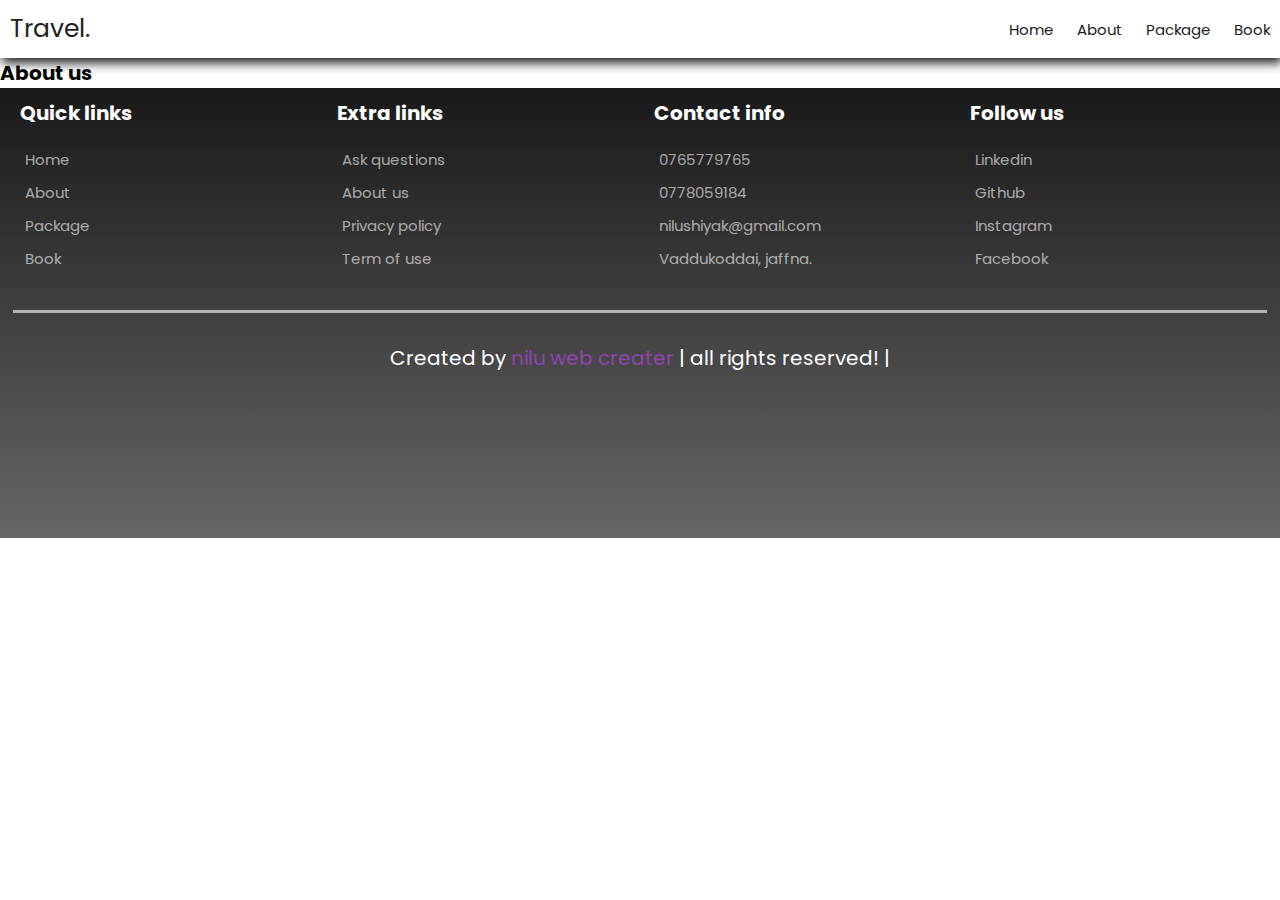
==== about.html @ c458185b "home page build" ====
<!DOCTYPE html>
<html lang="en">
<head>
    <meta charset="UTF-8">
    <meta name="viewport" content="width=device-width, initial-scale=1.0">
    
    <title>home</title>
    <!--swiper cdn-->
    <link rel="stylesheet" href="https://cdn.jsdelivr.net/npm/swiper@10/swiper-bundle.min.css"/>
    <link rel="stylesheet" href="style.css">
    <link rel="stylesheet" href="https://cdnjs.cloudflare.com/ajax/libs/font-awesome/6.4.2/css/all.min.css" integrity="sha512-z3gLpd7yknf1YoNbCzqRKc4qyor8gaKU1qmn+CShxbuBusANI9QpRohGBreCFkKxLhei6S9CQXFEbbKuqLg0DA==" crossorigin="anonymous" referrerpolicy="no-referrer" />
</head>
<body>

        <div class="header">
            <a href="home.html" class="logo">Travel.</a>

            <nav class="navbar">
                <a href="home.html">Home</a>
                <a href="about.html">About</a>
                <a href="package.html">Package</a>
                <a href="book.html">Book</a>
            </nav>

            <div id="menu-btn" class="fas fa-bars"></div>
        </div>
        
        <div class="heading" style="background: url(media/home1.jpg) no-repeat">
            <h1>About us</h1>
        </div>

<!--footer-->
    <section class="footer">
            <div class="box-container">
                <div class="box">
                    <h3>Quick links</h3>
                    <a href="home.html"> <i class="fas fa-angle-right"></i> Home</a>
                    <a href="about.html"> <i class="fas fa-angle-right"> </i>About</a>
                    <a href="package.html"> <i class="fas fa-angle-right"></i> Package</a>
                    <a href="book.html"> <i class="fas fa-angle-right"></i> Book</a>
                </div>
                <div class="box">
                    <h3>Extra links</h3>
                    <a href="#"> <i class="fas fa-angle-right"></i> Ask questions</a>
                    <a href="#"> <i class="fas fa-angle-right"> </i>About us</a>
                    <a href="#"> <i class="fas fa-angle-right"> </i>Privacy policy</a>
                    <a href="#"> <i class="fas fa-angle-right"> </i>Term of use</a>
                </div>
                <div class="box">
                    <h3>Contact info</h3>
                    <a href="#"> <i class="fas fa-phone"></i> 0765779765</a>
                    <a href="#"> <i class="fas fa-phone"></i> 0778059184</a>
                    <a href="#"> <i class="fa-solid fa-envelope"></i> nilushiyak@gmail.com</a>
                    <a href="#"><i class="fa-solid fa-location-dot"></i> Vaddukoddai, jaffna.</a>
                </div>
                <div class="box">
                    <h3>Follow us</h3>
                    <a href="#"> <i class="fa-brands fa-linkedin"></i> Linkedin</a>
                    <a href="#"> <i class="fa-brands fa-github"></i> Github</a>
                    <a href="#"> <i class="fa-brands fa-instagram"></i> Instagram</a>
                    <a href="#"> <i class="fa-brands fa-facebook"></i> Facebook</a>
                </div>
        </div>
        <div class="credit"> Created by <span>nilu web creater</span> | all rights reserved! |</div>
    </section>

    <script src="js.js"></script>
    <!--swiper js-->
    <script src="https://cdn.jsdelivr.net/npm/swiper@10/swiper-bundle.min.js"></script>
   
</body>
</html>
---- style.css ----
@import url('https://fonts.googleapis.com/css2?family=Black+Ops+One&family=Gluten&family=Kanit:ital,wght@0,300;0,400;0,500;1,300&family=Poppins:wght@500&family=Rubik+Iso&family=Sedgwick+Ave+Display&display=swap');

:root{
    --main-color:#8e44ad;
    --black:#222;
    --white:#fff;
    --light-black:#777;
    --light-white:#fff9;
    --dark-bg:rgba(0,0,0,0.7);
    --light-bg:#eee;
    --border:.1rem solid var(var(--black));
    --text-shadow:0 3rem 1rem rega(0,0,0,.3);
}
*{
    font-family:'Poppins', sans-serif;
    margin: 0;
    padding: 0;
    box-sizing: border-box;
    outline: none;
    border:none;
    text-decoration: none;
}
html{
    font-size: 62.5%;  
}
html::-webkit-scrollbar{
    width: 1rem;
}
html::-webkit-scrollbar-track{
   background-color:var(--white) ;
}
html::-webkit-scrollbar-thumb{
    background-color: var(--main-color);
}
section{
    padding: 1rem 1%;
}
.header{
    position: sticky;
    top:0;
    left: 0;
    right: 0;
    z-index: 1000;
    background-color:var(--white);
    display: flex;
    padding: 1rem;
    align-items: center;
    justify-content: space-between;
    box-shadow: 2px 5px 10px var(--black);
}
.header .logo{
    font-size: 2.5rem;
    color: var(--black);
}
.header .navbar a{
    font-size: 1.5rem;
    margin-left: 2rem;
    color: var(--black);
}
.header .navbar a:hover{
    color: var(--main-color);
}
#menu-btn{
    font-size: 2rem;
    cursor: pointer;
    color: var(--black);
    display: none;
}
section{
    width: 100vw;
    min-height: 50vh;
}
.btn{
    display: inline-block;
    background:var(--black);
    margin-top: 1rem;
    color: var(--white);
    font-size: 1.5rem;
    padding: 1rem 2.5rem;
    margin-top: 1rem;
    cursor: pointer;
}
.btn:hover{
    color: var(--main-color);
}








/* home */
.home{
    padding: 0;
}
.home .slide{
    text-align: center;
    padding: 2rem;
    display: flex;
    justify-content: center;
    align-items: center;
    background-position: center !important;
    background-size: cover !important;
    min-height: 50rem;
}
.home .slide .content{
    width: 85rem;
}
.home .slide span{
     display: block;
     font-size: 2.2rem;
     columns: var(--light-white);
     padding-bottom: 1rem;
}
.home .slide .content h3{
    font-size: 6vw;
    color: var(--white);
    text-transform: uppercase;
    line-height: 1;
    text-shadow:0rem 1rem 1rem #080808;
    padding: 1rem 0;
}







/* services */
.services .class-container {
    display: grid;
    grid-template-columns: repeat(auto-fit,minmax(15rem,1fr));
    gap: 1rem;
    margin:0 5% 0 5%;
}
.services .class-container .box{
    padding: 3rem 2rem;
    text-align: center;
    background: var(--main-color);
}
.services .class-container .box:hover {
    background: var(--white);
    border: 1px solid var(--main-color);
    cursor: pointer;
}
.services .class-container .box img{
    height: 5rem;
}
.services .class-container .box img:hover{
    color: var(--white);
}
.services .class-container .box h3{
    font-size: 1.7rem;
    padding-top: 1rem;
}
.heading-title{
    text-align: center;
    margin-top: 3rem;
    margin-bottom: 1rem;
    font-size: 3rem;
    text-transform: uppercase;
}

/*footer*/
.footer{
    background-size: cover;
    background-position: center;
    background-image: linear-gradient(rgba(0, 0, 0, 0.9), rgba(0, 0, 0, 0.6)), url(media/footer.jpg);}
.footer .box-container{
    display: grid ;
    grid-template-columns: repeat(auto-fit,minmax(25rem,1fr));
    gap: 2rem;
    padding-left: .7rem;
}
.footer .box-container .box h3{
    color:var(--white);
    font-size: 2rem;
    padding-bottom: 2rem;
}
.footer .box-container .box a{
    color:var(--light-white);
    font-size: 1.5rem;
    padding-bottom: 1rem;
    display: block;
}
.footer .box-container .box a i{
    color:var(--main-color);
    padding-right: .5rem;
    transition: .2rem linear;
}
.footer .box-container .box a:hover i{
    padding-right: 2rem;
}
.credit{
    text-align: center;
    padding-top: 3rem;
    padding-bottom: 2rem;
    margin-top: 3rem;
    border-top: .3rem solid var(--light-white);
    font-size: 2rem;
    color: var(--white);
}
.credit span{
    color: var(--main-color);
}


@media(max-width:1200px){
    section{
        padding: 3rem 5%;
    }
}
@media(max-width:991px){
    html{
        font-size: 55%;
    }
    section{
        padding: 3rem 2rem;
    }
}
@media(max-width:991px){
    html{
        font-size: 55%;
    }
    section{
        padding: 3rem 2rem;
    }
}
@media(max-width:768px){
    #menu-btn{
        display: inline-block;
        transition: .2s linear;
    }
    #menu-btn.fa-times{
        transform: rotate(180deg);
    }
    .header .navbar{
        position: absolute;
        top: 99%;
        left: 0;
        right: 0;
        background-color: var(--white);
        border-top: var(--border);
        padding: 2rem;
        transition: .2s linear;
        clip-path: polygon(0 0, 100% 0, 100% 0, 0 0);
    }
    .header .navbar.active{
        clip-path: polygon(0 0, 100% 0, 100% 100%, 0 100%);
    }
    .header .navbar a{
        display: block;
        margin: 2rem;
        text-align: center;
    }
}
@media(max-width:450px){
    html{
        font-size: 50%;
    }
}
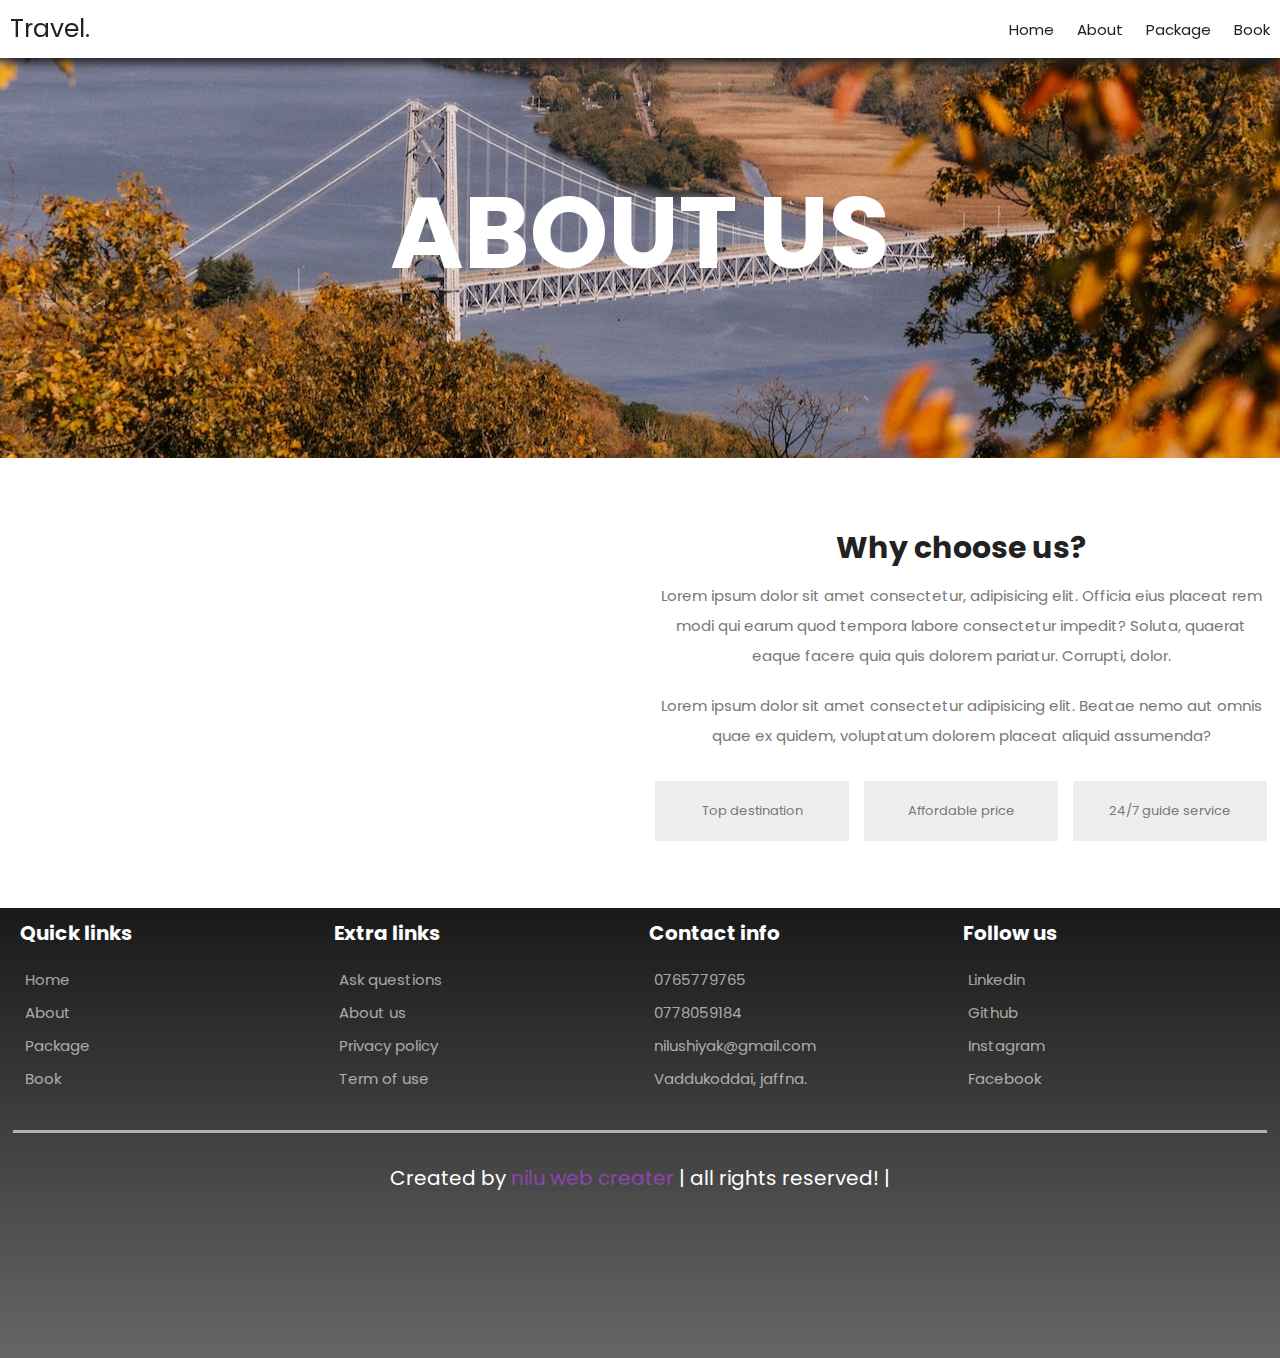
==== commit 4e2f8d33: "build the about page" ====
--- a/about.html
+++ b/about.html
@@ -28,6 +28,36 @@
         <div class="heading" style="background: url(media/home1.jpg) no-repeat">
             <h1>About us</h1>
         </div>
+        
+
+       <!--about--> 
+       <section class="about">
+        <div class="image">
+            <img src="media/home-about.jpg" alt="">
+        </div>
+        <div class="content">
+            <h3>Why choose us?</h3>
+            <p>Lorem ipsum dolor sit amet consectetur, adipisicing elit. Officia eius placeat rem modi qui earum quod tempora labore consectetur impedit? Soluta, quaerat eaque facere quia quis dolorem pariatur. Corrupti, dolor.</p>
+            <p>Lorem ipsum dolor sit amet consectetur adipisicing elit. Beatae nemo aut omnis quae ex quidem, voluptatum dolorem placeat aliquid assumenda?</p>
+            <div class="icons-container">
+                <div class="icons">
+                    <i class="fas fa-map"></i>
+                    <span>Top destination</span>
+                </div>
+                <div class="icons">
+                    <i class="fas fa-hand-holding-usd"></i>
+                    <span>Affordable price</span>
+                </div>
+                <div class="icons">
+                    <i class="fas fa-headset"></i>
+                    <span>24/7 guide service</span>
+                </div>
+            </div>
+        </div>
+       </section>
+
+
+       
 
 <!--footer-->
     <section class="footer">
--- a/style.css
+++ b/style.css
@@ -31,9 +31,6 @@
 }
 html::-webkit-scrollbar-thumb{
     background-color: var(--main-color);
-}
-section{
-    padding: 1rem 1%;
 }
 .header{
     position: sticky;
@@ -66,10 +63,34 @@
     color: var(--black);
     display: none;
 }
+
+
 section{
-    width: 100vw;
+    padding: 1rem 1%;
     min-height: 50vh;
 }
+/* animation */
+@keyframes fadeIn {
+    0%{
+     transform: scale(.5);
+     opacity: 0;
+    }
+ }
+ .heading{
+    background-size: cover !important;
+    background-position: center !important;
+    padding-top: 10rem;
+    padding-bottom: 15rem;
+    display: flex;
+    justify-content: center;
+    align-items: center;
+ }
+ .heading h1{
+    font-size: 10rem;
+    text-transform: uppercase;
+    color: var(--white);
+    text-shadow: var(--text-shadow);
+ }
 .btn{
     display: inline-block;
     background:var(--black);
@@ -81,7 +102,7 @@
     cursor: pointer;
 }
 .btn:hover{
-    color: var(--main-color);
+    background-color: var(--main-color);
 }
 
 
@@ -95,7 +116,7 @@
 .home{
     padding: 0;
 }
-.home .slide{
+.home .swiper-slide{
     text-align: center;
     padding: 2rem;
     display: flex;
@@ -103,27 +124,150 @@
     align-items: center;
     background-position: center !important;
     background-size: cover !important;
-    min-height: 50rem;
-}
-.home .slide .content{
+    min-height: 40rem;
+}
+.home .swiper-slide .content{
     width: 85rem;
 }
-.home .slide span{
+.home .swiper-slide span{
      display: block;
      font-size: 2.2rem;
-     columns: var(--light-white);
+     color: var(--main-color);
      padding-bottom: 1rem;
-}
-.home .slide .content h3{
+     animation:fadeIn .4s linear backwards .3s;
+}
+.home .swiper-slide .content h3{
     font-size: 6vw;
     color: var(--white);
     text-transform: uppercase;
     line-height: 1;
     text-shadow:0rem 1rem 1rem #080808;
     padding: 1rem 0;
-}
-
-
+    animation:fadeIn .4s linear backwards .4s;
+}
+.home .swiper-slide .content .btn{
+    animation:fadeIn .4s linear backwards .46s;
+}
+.swiper-button-next,.swiper-button-prev{
+    top: inherit;
+    left: inherit;
+    bottom: 0;
+    right: 0;
+    height: 5rem;
+    width: 5rem;
+    background-color: var(--white);
+    color: var(--black);
+}
+.swiper-button-next:hover,.swiper-button-prev:hover{
+    background: var(--main-color);
+    color: var(--white);
+}
+.swiper-button-next::after,.swiper-button-prev::after{
+    font-size: 2rem;
+}
+.swiper-button-prev{
+    right: 5rem;
+}
+
+
+
+
+
+
+/* home-about */
+.home-about{
+    display: grid;
+    grid-template-columns: repeat(auto-fit,minmax(30rem,1fr));
+    align-items: center;
+}
+.home-about .image{
+  
+}
+.home-about .image img{
+    width: 100%;
+}
+.home-about .content{
+  
+    padding: 3rem;
+    background: var(--light-bg);
+}
+.home-about .content h3{
+    font-size: 3rem;
+    color: var(--black);
+}
+.home-about .content p{
+    font-size: 1.5rem;
+    line-height: 2;
+    padding: 1rem 0;
+    color: var(--black);
+}
+
+
+
+
+/*home-packages*/
+.home-packages{
+    background: var(--light-bg);
+}
+.home-packages .box-container{
+    display: grid ;
+    grid-template-columns: repeat(auto-fit,minmax(30rem,1fr));
+    gap: 2rem;
+}
+.home-packages .box-container .box{
+    border: var(--border);
+    box-shadow: 2px 2px 4px var(--main-color);
+    background: var(--white);
+}
+.home-packages .box-container .image{
+    height: 25rem;
+    overflow: hidden;
+}
+.home-packages .box-container .image img{
+    height: 100%;
+    width: 100%;
+    object-fit: cover;
+    transition: .2s linear;
+}
+.home-packages .box-container .content{
+    padding: 2rem;
+    text-align: center;
+}
+.home-packages .box-container .content h3{
+    font-size: 2rem;
+    color: var(--black);
+}
+.home-packages .box-container .content p{
+    font-size: 1rem;
+    color: var(--light-black);
+    line-height: 2;
+    padding: 1.5rem 0;
+}
+.home-packages .load-more{
+    text-align: center;
+    margin-top: 2rem;
+}
+
+
+/* home-offer */
+.home-offer{
+    text-align: center;
+}
+.home-offer .content{
+    max-width: 70rem;
+    margin: 0 auto;
+}
+.home-offer .content h3{
+    font-size: 3.5rem;
+    color: var(--black);
+    text-transform: uppercase;
+}
+.home-offer .content p{
+    font-size: 1.5rem;
+    color: var(--light-black);
+    line-height: 2;
+    padding: 1rem 0;
+}
 
 
 
@@ -163,6 +307,60 @@
     font-size: 3rem;
     text-transform: uppercase;
 }
+
+
+
+/* about */
+.about{
+    display: flex;
+    align-items: center;
+    flex-wrap: wrap;
+    gap: 3rem;
+}
+.about .image{
+    flex:1 1 41rem;
+}
+.about .image img{
+    width: 100%;
+}
+.about .content{
+    flex: 1 1 41rem;
+    text-align: center;
+}
+.about .content h3{
+    font-size: 3rem;
+    color: var(--black);
+}
+.about .content p{
+    font-size: 1.5rem;
+    color: var(--light-black);
+    line-height: 2;
+    padding: 1rem 0;
+}
+.about .content .icons-container{
+    margin-top: 2rem;
+    display: flex;
+    flex-direction: wrap;
+    gap: 1.5rem;
+    align-items: flex-end;
+}
+.about .content .icons-container .icons{
+    background: var(--light-bg);
+    padding: 2rem;
+    flex: 1 1 20rem;
+}
+.about .content .icons-container .icons i{
+    font-size: 4rem;
+    margin-bottom: 1rem;
+    color: var(--main-color);
+}
+.about .content .icons-container .icons span{
+    font-size: 1.3rem;
+    color: var(--light-black);
+    display: block;
+}
+
+
 
 /*footer*/
 .footer{
@@ -172,7 +370,7 @@
 .footer .box-container{
     display: grid ;
     grid-template-columns: repeat(auto-fit,minmax(25rem,1fr));
-    gap: 2rem;
+    gap: 1rem;
     padding-left: .7rem;
 }
 .footer .box-container .box h3{
@@ -220,14 +418,9 @@
     section{
         padding: 3rem 2rem;
     }
-}
-@media(max-width:991px){
-    html{
-        font-size: 55%;
-    }
-    section{
-        padding: 3rem 2rem;
-    }
+    .home .swiper-slide .content h3{
+        font-size: 5vw;
+}
 }
 @media(max-width:768px){
     #menu-btn{
@@ -256,9 +449,21 @@
         margin: 2rem;
         text-align: center;
     }
+    .home .swiper-slide .content h3{
+        font-size: 5vw;
+    }
+    .home .swiper-slide span{
+        font-size: 2rem;
+    }
 }
 @media(max-width:450px){
     html{
         font-size: 50%;
     }
+    .home .swiper-slide .content h3{
+        font-size: 3vw;
+    }
+    .home .swiper-slide span{
+        font-size: 1.7rem;
+    }
 }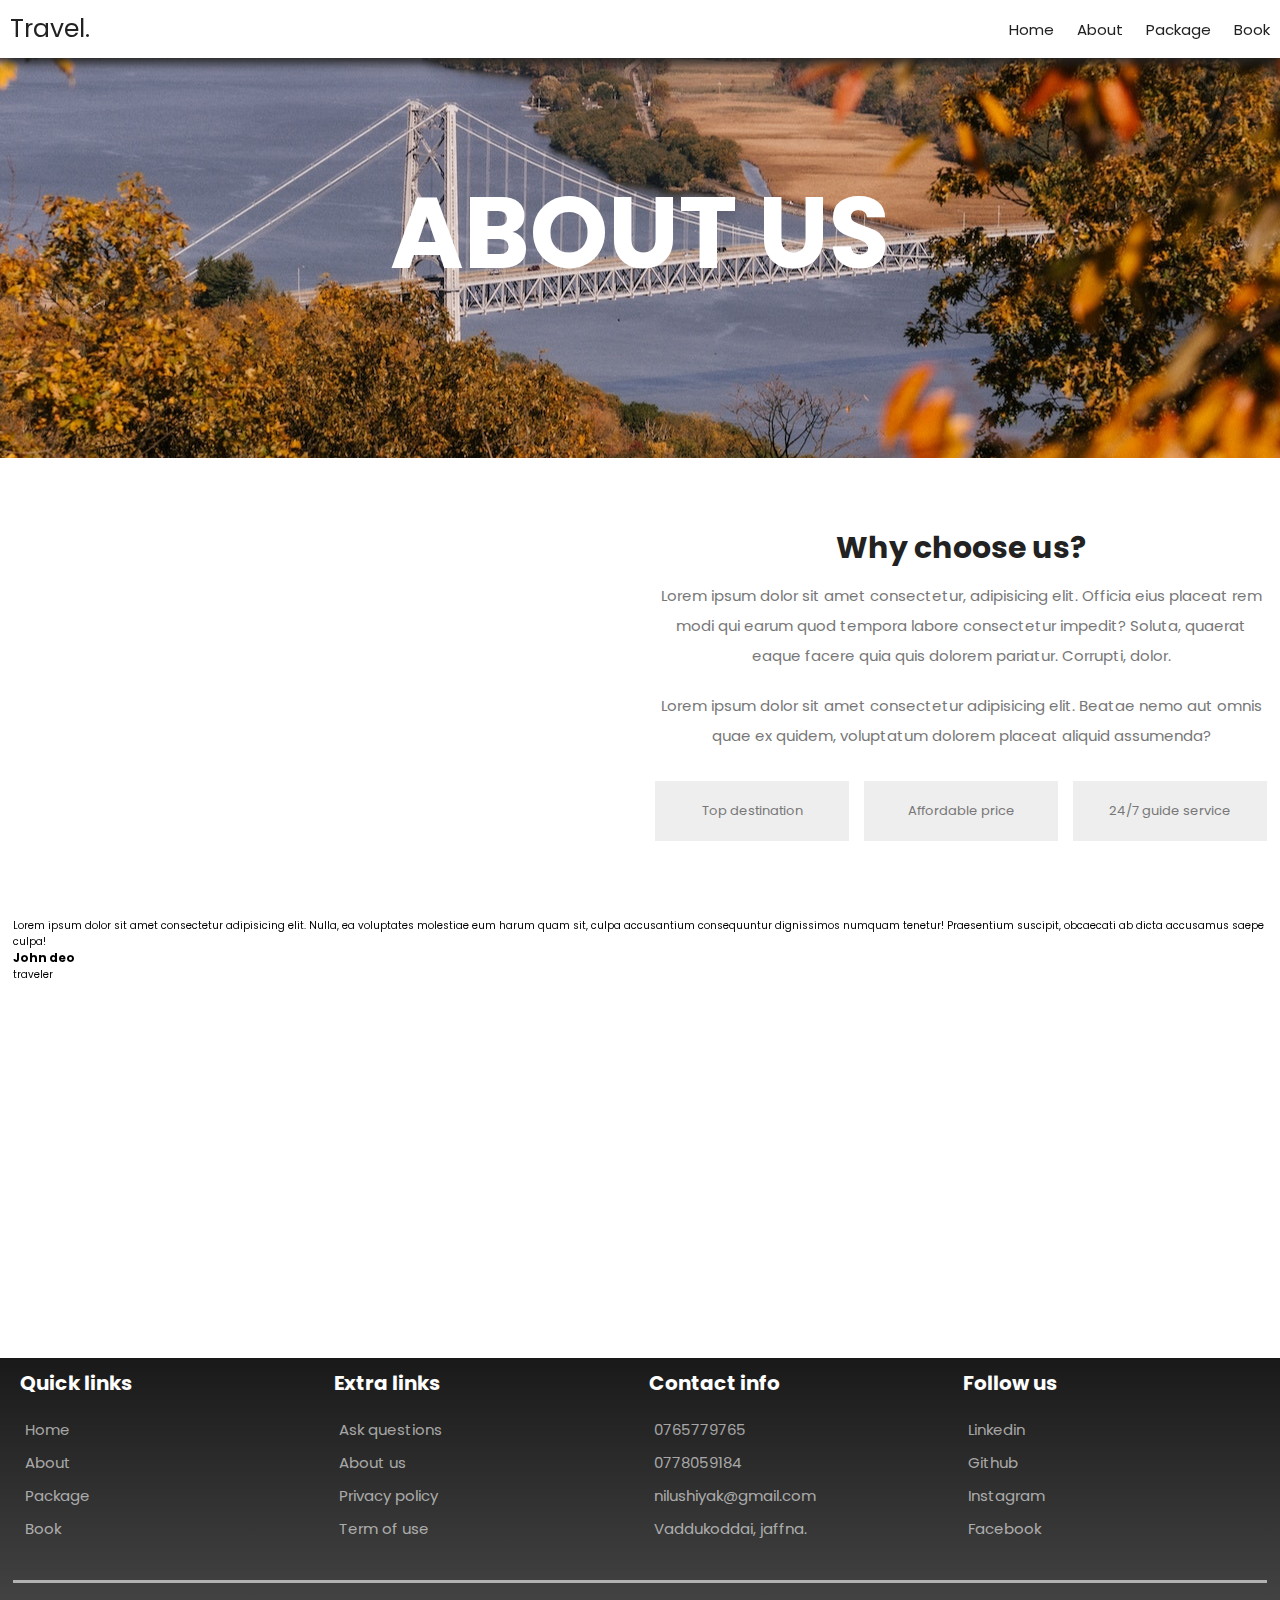
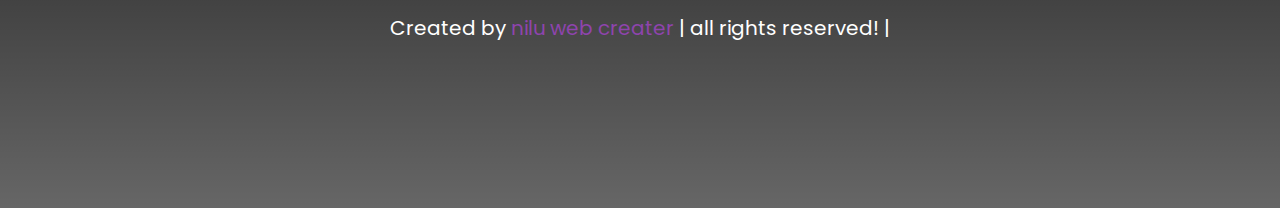
==== commit dfea5b82: "add data in data base" ====
--- a/about.html
+++ b/about.html
@@ -19,7 +19,7 @@
                 <a href="home.html">Home</a>
                 <a href="about.html">About</a>
                 <a href="package.html">Package</a>
-                <a href="book.html">Book</a>
+                <a href="book.php">Book</a>
             </nav>
 
             <div id="menu-btn" class="fas fa-bars"></div>
@@ -57,7 +57,95 @@
        </section>
 
 
-       
+<!-- rate star -->
+       <section class="reviews">
+        <div class="swiper reviews-slider">
+            <div class="swiper-wrapper">
+                <div class="swiper-slide">
+                   <div class="stars">
+                    <i class="fas fa-star"></i>
+                    <i class="fas fa-star"></i>
+                    <i class="fas fa-star"></i>
+                    <i class="fas fa-star"></i>
+                    <i class="fas fa-star"></i>
+                   </div>
+                   <p>Lorem ipsum dolor sit amet consectetur adipisicing elit. Nulla, ea voluptates molestiae eum harum quam sit, culpa accusantium consequuntur dignissimos numquam tenetur! Praesentium suscipit, obcaecati ab dicta accusamus saepe culpa!</p>
+                   <h3>John deo</h3>
+                   <span>traveler</span>
+                   <img src="media/r1.jpg" alt="">
+                </div>
+
+                <div class="swiper-slide">
+                    <div class="stars">
+                     <i class="fas fa-star"></i>
+                     <i class="fas fa-star"></i>
+                     <i class="fas fa-star"></i>
+                     <i class="fas fa-star"></i>
+                     <i class="fas fa-star"></i>
+                    </div>
+                    <p>Lorem ipsum dolor sit amet consectetur adipisicing elit. Nulla, ea voluptates molestiae eum harum quam sit, culpa accusantium consequuntur dignissimos numquam tenetur! Praesentium suscipit, obcaecati ab dicta accusamus saepe culpa!</p>
+                    <h3>John deo</h3>
+                    <span>traveler</span>
+                    <img src="media/r2.jpg" alt="">
+                </div>
+
+                <div class="swiper-slide">
+                    <div class="stars">
+                     <i class="fas fa-star"></i>
+                     <i class="fas fa-star"></i>
+                     <i class="fas fa-star"></i>
+                     <i class="fas fa-star"></i>
+                    </div>
+                    <p>Lorem ipsum dolor sit amet consectetur adipisicing elit. Nulla, ea voluptates molestiae eum harum quam sit, culpa accusantium consequuntur dignissimos numquam tenetur! Praesentium suscipit, obcaecati ab dicta accusamus saepe culpa!</p>
+                    <h3>John deo</h3>
+                    <span>traveler</span>
+                    <img src="media/r3.jpg" alt="">
+                </div>
+                <div class="swiper-slide">
+                    <div class="stars">
+                     <i class="fas fa-star"></i>
+                     <i class="fas fa-star"></i>
+                     <i class="fas fa-star"></i>
+                    </div>
+                    <p>Lorem ipsum dolor sit amet consectetur adipisicing elit. Nulla, ea voluptates molestiae eum harum quam sit, culpa accusantium consequuntur dignissimos numquam tenetur! Praesentium suscipit, obcaecati ab dicta accusamus saepe culpa!</p>
+                    <h3>John deo</h3>
+                    <span>traveler</span>
+                    <img src="media/r4.jpg" alt="">
+                 </div>
+                 <div class="swiper-slide">
+                    <div class="stars">
+                     <i class="fas fa-star"></i>
+                     <i class="fas fa-star"></i>
+                     <i class="fas fa-star"></i>
+                     <i class="fas fa-star"></i>
+                     <i class="fas fa-star"></i>
+                    </div>
+                    <p>Lorem ipsum dolor sit amet consectetur adipisicing elit. Nulla, ea voluptates molestiae eum harum quam sit, culpa accusantium consequuntur dignissimos numquam tenetur! Praesentium suscipit, obcaecati ab dicta accusamus saepe culpa!</p>
+                    <h3>John deo</h3>
+                    <span>traveler</span>
+                    <img src="media/r5.jpg" alt="">
+                </div>
+                <div class="swiper-slide">
+                    <div class="stars">
+                     <i class="fas fa-star"></i>
+                     <i class="fas fa-star"></i>
+                     <i class="fas fa-star"></i>
+                     <i class="fas fa-star"></i>
+                     <i class="fas fa-star"></i>
+                    </div>
+                    <p>Lorem ipsum dolor sit amet consectetur adipisicing elit. Nulla, ea voluptates molestiae eum harum quam sit, culpa accusantium consequuntur dignissimos numquam tenetur! Praesentium suscipit, obcaecati ab dicta accusamus saepe culpa!</p>
+                    <h3>John deo</h3>
+                    <span>traveler</span>
+                    <img src="media/r6.jpg" alt="">
+                </div>
+              
+            </div>
+        </div>
+       </section>
+
+
+
+
 
 <!--footer-->
     <section class="footer">
@@ -67,7 +155,7 @@
                     <a href="home.html"> <i class="fas fa-angle-right"></i> Home</a>
                     <a href="about.html"> <i class="fas fa-angle-right"> </i>About</a>
                     <a href="package.html"> <i class="fas fa-angle-right"></i> Package</a>
-                    <a href="book.html"> <i class="fas fa-angle-right"></i> Book</a>
+                    <a href="book.php"> <i class="fas fa-angle-right"></i> Book</a>
                 </div>
                 <div class="box">
                     <h3>Extra links</h3>
@@ -94,9 +182,10 @@
         <div class="credit"> Created by <span>nilu web creater</span> | all rights reserved! |</div>
     </section>
 
-    <script src="js.js"></script>
+  
     <!--swiper js-->
     <script src="https://cdn.jsdelivr.net/npm/swiper@10/swiper-bundle.min.js"></script>
+    <script src="js.js"></script>
    
 </body>
 </html>
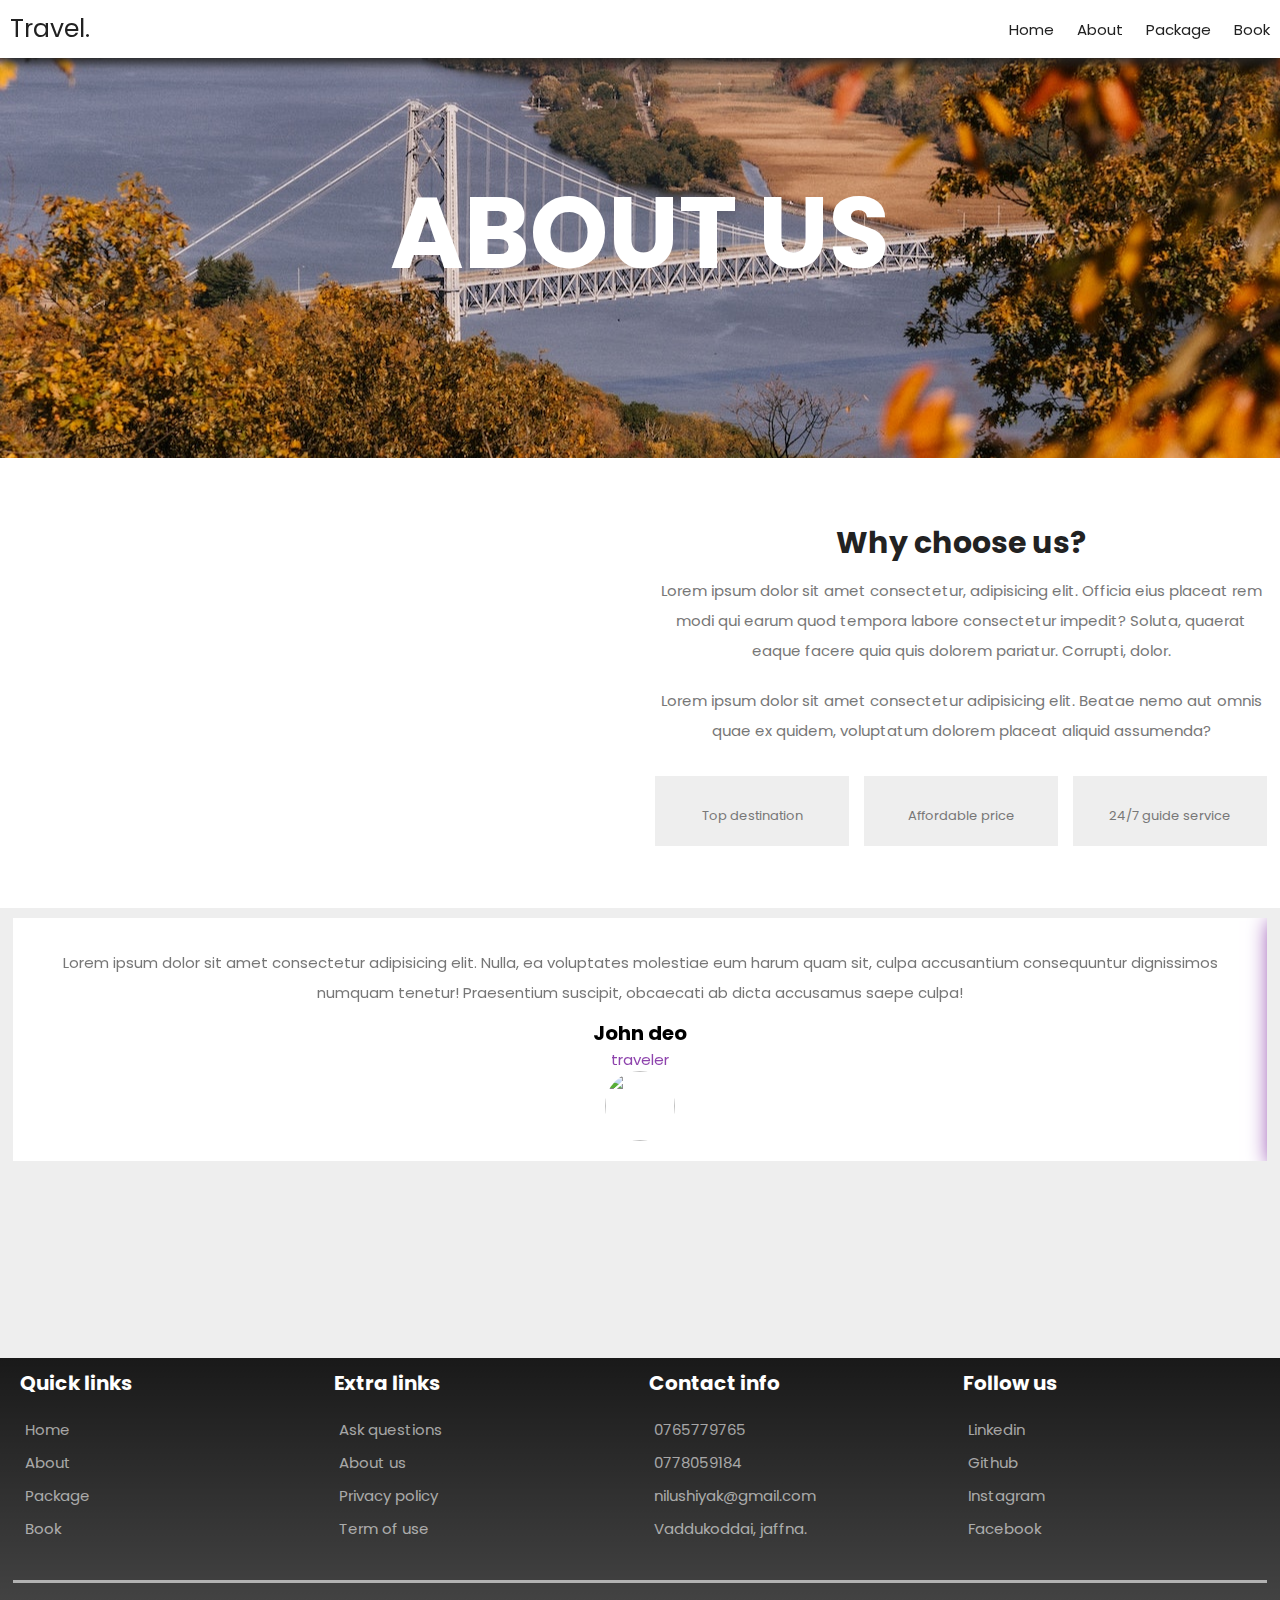
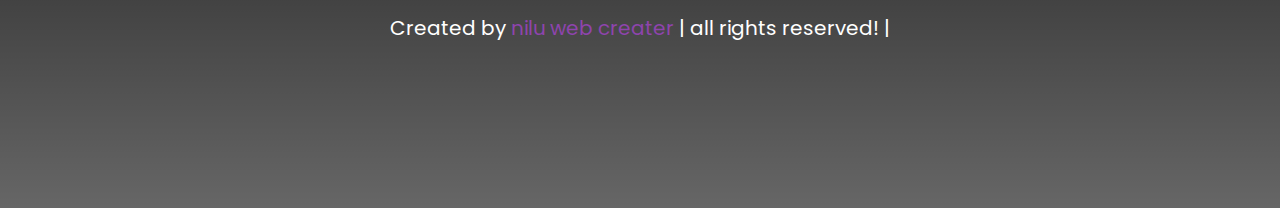
==== commit f64b0b5c: "complete the page" ====
--- a/about.html
+++ b/about.html
@@ -166,17 +166,17 @@
                 </div>
                 <div class="box">
                     <h3>Contact info</h3>
-                    <a href="#"> <i class="fas fa-phone"></i> 0765779765</a>
-                    <a href="#"> <i class="fas fa-phone"></i> 0778059184</a>
-                    <a href="#"> <i class="fa-solid fa-envelope"></i> nilushiyak@gmail.com</a>
-                    <a href="#"><i class="fa-solid fa-location-dot"></i> Vaddukoddai, jaffna.</a>
+                    <a href="tel:0765779765"> <i class="fas fa-phone"></i> 0765779765</a>
+                    <a href="tel:0778059184"> <i class="fas fa-phone"></i> 0778059184</a>
+                    <a href="mailto:"nilushiyak@gmail.com> <i class="fa-solid fa-envelope"></i> nilushiyak@gmail.com</a>
+                    <a href="https://www.google.com/maps/place/Sinthupuram+Junction/@9.7452709,79.9506864,17z/data=!3m1!4b1!4m6!3m5!1s0x3afe52d1a8d31c2d:0x69239d183e5590ee!8m2!3d9.7452656!4d79.9552998!16s%2Fg%2F11cmzghmkb?authuser=0&entry=ttu"><i class="fa-solid fa-location-dot"></i> Vaddukoddai, jaffna.</a>
                 </div>
                 <div class="box">
                     <h3>Follow us</h3>
-                    <a href="#"> <i class="fa-brands fa-linkedin"></i> Linkedin</a>
-                    <a href="#"> <i class="fa-brands fa-github"></i> Github</a>
-                    <a href="#"> <i class="fa-brands fa-instagram"></i> Instagram</a>
-                    <a href="#"> <i class="fa-brands fa-facebook"></i> Facebook</a>
+                    <a href="www.linkedin.com/in/kaneshalingamnilu-nilushiya-556369243"> <i class="fa-brands fa-linkedin"></i> Linkedin</a>
+                    <a href="https://github.com/Nilushiya"> <i class="fa-brands fa-github"></i> Github</a>
+                    <a href=""> <i class="fa-brands fa-instagram"></i> Instagram</a>
+                    <a href=""> <i class="fa-brands fa-facebook"></i> Facebook</a>
                 </div>
         </div>
         <div class="credit"> Created by <span>nilu web creater</span> | all rights reserved! |</div>
--- a/style.css
+++ b/style.css
@@ -181,13 +181,12 @@
     align-items: center;
 }
 .home-about .image{
-  
+    flex:1 1 41rem;
 }
 .home-about .image img{
-    width: 100%;
+    width: 100% !important;
 }
 .home-about .content{
-  
     padding: 3rem;
     background: var(--light-bg);
 }
@@ -205,7 +204,7 @@
 
 
 
-/*home-packages*/
+/*packages*/
 .home-packages{
     background: var(--light-bg);
 }
@@ -220,38 +219,45 @@
     background: var(--white);
 }
 .home-packages .box-container .image{
-    height: 25rem;
+    height: 20rem;
     overflow: hidden;
 }
 .home-packages .box-container .image img{
     height: 100%;
     width: 100%;
     object-fit: cover;
-    transition: .2s linear;
-}
-.home-packages .box-container .content{
+    transition: .4rem linear;
+    transition: transform .2s; 
+}
+.home-packages .box-container .image img:hover{
+    transform: scale(1.3);
+}
+.home-packages .box-container .box .content{
     padding: 2rem;
     text-align: center;
 }
-.home-packages .box-container .content h3{
+.home-packages .box-container .box .content h3{
     font-size: 2rem;
     color: var(--black);
 }
-.home-packages .box-container .content p{
+.home-packages .box-container .box .content p{
     font-size: 1rem;
     color: var(--light-black);
     line-height: 2;
     padding: 1.5rem 0;
 }
-.home-packages .load-more{
+.packages .load-more{
     text-align: center;
     margin-top: 2rem;
 }
-
 
 /* home-offer */
 .home-offer{
     text-align: center;
+    margin-top: 2rem;
+    display: flex;
+    justify-content: center;
+    align-items: center;
 }
 .home-offer .content{
     max-width: 70rem;
@@ -266,7 +272,6 @@
     font-size: 1.5rem;
     color: var(--light-black);
     line-height: 2;
-    padding: 1rem 0;
 }
 
 
@@ -314,6 +319,7 @@
 .about{
     display: flex;
     align-items: center;
+    justify-content: center;
     flex-wrap: wrap;
     gap: 3rem;
 }
@@ -353,14 +359,146 @@
     font-size: 4rem;
     margin-bottom: 1rem;
     color: var(--main-color);
+    display: block;
 }
 .about .content .icons-container .icons span{
     font-size: 1.3rem;
     color: var(--light-black);
     display: block;
-}
-
-
+    margin-top: 1rem;
+}
+
+
+/* reviews */
+.reviews{
+    background-color: var(--light-bg);
+}
+.reviews .swiper-slide {
+    padding: 2rem;
+    border: var(--border);
+    background: var(--white);
+    text-align: center;
+    box-shadow: 2px 3px 20px var(--main-color);
+    display: flex;
+    flex-direction: column;
+    justify-content: center;
+    align-items: center;
+}
+.reviews .swiper-slide .stars i{
+    font-size: 1.7rem;
+    color: var(--main-color);
+}
+.reviews .swiper-slide p{
+    font-size: 1.5rem;
+    color: var(--light-black);
+    line-height: 2;
+    padding: 1rem 0;
+}
+.reviews .swiper-slide h3{
+    font-size: 2rem;
+    color: --black;
+}
+.reviews .swiper-slide span{
+    font-size: 1.5rem;
+    color: var(--main-color);
+}
+.reviews .swiper-slide img{
+    height: 7rem;
+    width: 7rem;
+    border-radius: 50%;
+}
+
+
+/* packages */
+.packages .box-container{
+    display: grid ;
+    grid-template-columns: repeat(auto-fit,minmax(30rem,1fr));
+    gap: 2rem;
+}
+.packages .box-container .box{
+    border: var(--border);
+    box-shadow: 2px 2px 4px var(--main-color);
+    background: var(--white);
+    display: none;
+}
+.packages .box-container .box:nth-child(1),
+.packages .box-container .box:nth-child(2),
+.packages .box-container .box:nth-child(3),
+.packages .box-container .box:nth-child(4),
+.packages .box-container .box:nth-child(5),
+.packages .box-container .box:nth-child(6){
+    display: inline-block;
+}
+
+.packages .box-container .image{
+    height: 20rem;
+    overflow: hidden;
+}
+.packages .box-container .image img{
+    height: 100%;
+    width: 100%;
+    object-fit: cover;
+    transition: .4s linear;
+    transition: transform .2s;
+}
+.packages .box-container .image img:hover{
+    transform: scale(1.3);
+}
+.packages .box-container .box .content{
+    padding: 2rem;
+    text-align: center;
+}
+.packages .box-container .box .content h3{
+    font-size: 2rem;
+    color: var(--black);
+}
+.packages .box-container .box .content p{
+    font-size: 1rem;
+    color: var(--light-black);
+    line-height: 2;
+    padding: 1.5rem 0;
+}
+.packages .load-more{
+    text-align: center;
+    margin-top: 2rem;
+}
+
+
+
+/*booking*/
+.booking .book-form{
+    padding: 2rem;
+    background: var(--light-bg);
+}
+.booking .book-form .flex{
+    display: flex;
+    flex-wrap: wrap;
+    gap: 2rem;
+}
+.booking .book-form .flex .inputBox{
+    flex: 1 1 41rem;
+}
+.booking .book-form .flex .inputBox input{
+    width: 100%;
+    padding: 1.2rem 1.4rem;
+    font-size: 1.3.4rem;
+    color: var(--light-black);
+    text-transform: none;
+    margin-top: 1.5rem;
+    border: var(--border);
+}
+.booking .book-form .flex .inputBox input:focus{
+    background: var(--black);
+    color: var(--white);
+}
+.booking .book-form .flex .inputBox input:focus::placeholder{
+    color: var(--light-white);
+}
+.booking .book-form .flex .inputBox span{
+    font-size: 1.5rem;
+    color: var(--light-black);
+    padding-left: 1.3rem;
+}
 
 /*footer*/
 .footer{
@@ -455,6 +593,13 @@
     .home .swiper-slide span{
         font-size: 2rem;
     }
+    .heading h1{
+        font-size: 7rem;
+        text-align: center;
+        text-transform: uppercase;
+        color: var(--white);
+        text-shadow: var(--text-shadow);
+     }
 }
 @media(max-width:450px){
     html{
@@ -466,4 +611,10 @@
     .home .swiper-slide span{
         font-size: 1.7rem;
     }
+    .heading h1{
+        font-size: 6rem;
+        text-transform: uppercase;
+        color: var(--white);
+        text-shadow: var(--text-shadow);
+     }
 }